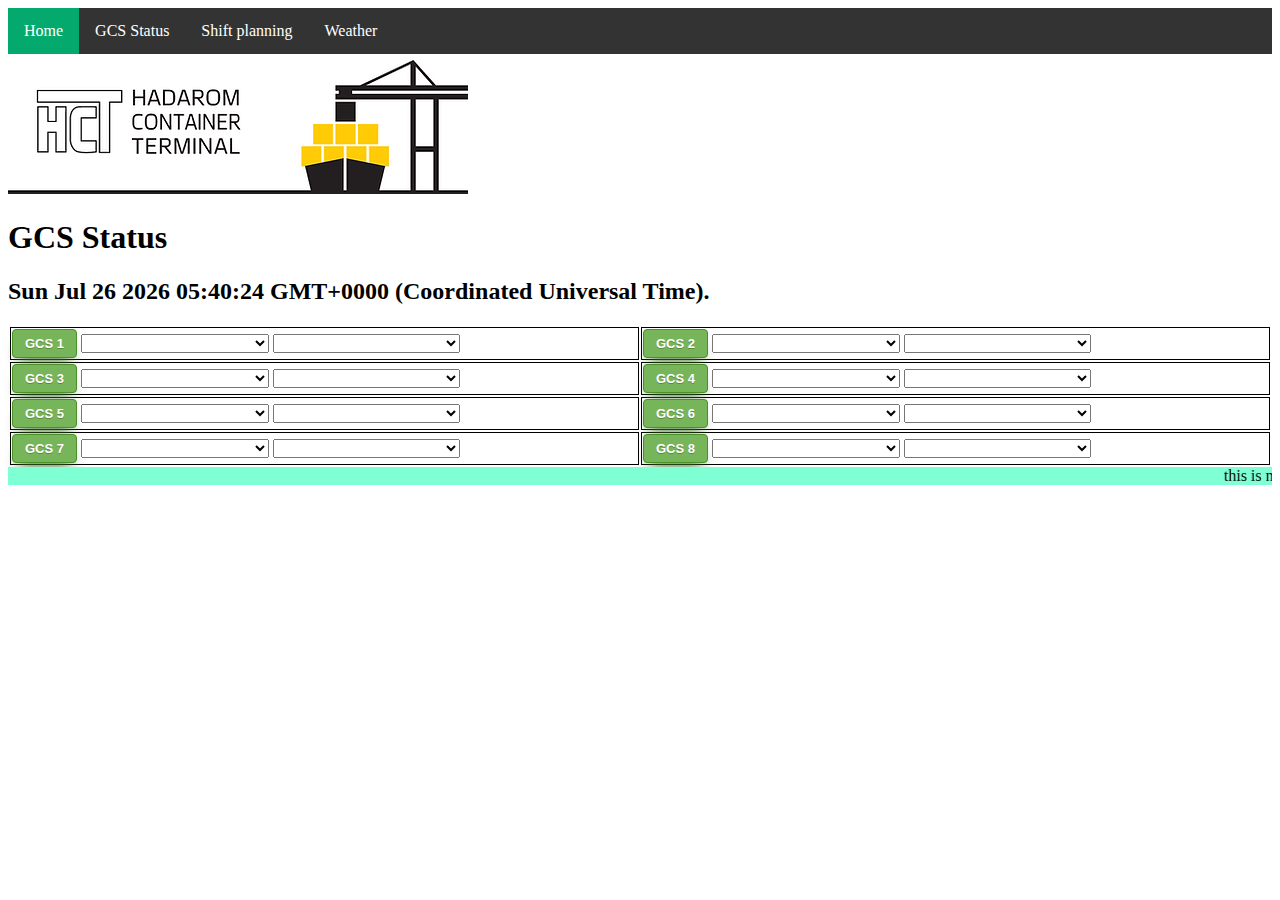
==== gcsStatus.html @ 9a5c399a "add files" ====
<!DOCTYPE html>
<html lang="en">
<head>
    <meta charset="UTF-8">
    <meta http-equiv="X-UA-Compatible" content="IE=edge">
    <meta name="viewport" content="width=device-width, initial-scale=1.0">
    <link rel="stylesheet" href="style.css">
    <script src="script.js"></script>
    <title>GCS Status</title>
</head>
<style>
    select{
        width: 30%;
    }
</style>
<header>
    <ul>
        <li><a class="active" href="index.html">Home</a></li>
        <li><a href="gcsStatus.html">GCS Status</a></li>
        <li><a href="Shift-planning.html">Shift planning</a></li>
        <li><a href="weather.html">Weather</a></li>
    </ul>
    <img src="images/HCT logo.jpeg" alt="HCT-logo">
    <h1>GCS Status</h1>
    <h2><span id='date-time'>now</span>.</h2>
    <script>
        var dt = new Date();
        document.getElementById('date-time').innerHTML=dt;
    </script>
</header>
<body>
    <table class="tableClass">
        <tr>
            <td><button id="btn1" class="myButton" onclick="BonClick('btn1')">GCS 1</button>
                <select>
                    <option value="0"></option>
                    <option value="qc1">qc1</option>
                    <option value="qc2">qc2</option>
                    <option value="qc3">qc3</option>
                    <option value="qc4">qc4</option>
                </select>
                <select>
                    <option value="0"></option>
                    <option value="Let">Let</option>
                    <option value="MSC BELLE">MSC BELLE</option>
                    <option value="YangMing">YangMing</option>
                    <option value="Not available">Not available</option>
                </select>
            </td>
            <td><button id="btn2" class="myButton" onclick="BonClick('btn2')">GCS 2</button>
                <select>
                    <option value="0"></option>
                    <option value="qc1">qc1</option>
                    <option value="qc2">qc2</option>
                    <option value="qc3">qc3</option>
                    <option value="qc4">qc4</option>
                </select>
                <select>
                    <option value="0"></option>
                    <option value="Let">Let</option>
                    <option value="MSC BELLE">MSC BELLE</option>
                    <option value="YangMing">YangMing</option>
                    <option value="Not available">Not available</option>
                </select>
            </td>
        </tr>
        <tr>
            <td><button id="btn3" class="myButton" onclick="BonClick('btn3')">GCS 3</button>
                <select>
                    <option value="0"></option>
                    <option value="qc1">qc1</option>
                    <option value="qc2">qc2</option>
                    <option value="qc3">qc3</option>
                    <option value="qc4">qc4</option>
                </select>
                <select>
                    <option value="0"></option>
                    <option value="Let">Let</option>
                    <option value="MSC BELLE">MSC BELLE</option>
                    <option value="YangMing">YangMing</option>
                    <option value="Not available">Not available</option>
                </select>
            </td>
            <td><button id="btn4" class="myButton" onclick="BonClick('btn4')">GCS 4</button>
                <select>
                    <option value="0"></option>
                    <option value="qc1">qc1</option>
                    <option value="qc2">qc2</option>
                    <option value="qc3">qc3</option>
                    <option value="qc4">qc4</option>
                </select>
                <select>
                    <option value="0"></option>
                    <option value="Let">Let</option>
                    <option value="MSC BELLE">MSC BELLE</option>
                    <option value="YangMing">YangMing</option>
                    <option value="Not available">Not available</option>
                </select>
            </td>
        </tr>
        <tr>
            <td><button id="btn5" class="myButton" onclick="BonClick('btn5')">GCS 5</button>
                <select>
                    <option value="0"></option>
                    <option value="qc1">qc1</option>
                    <option value="qc2">qc2</option>
                    <option value="qc3">qc3</option>
                    <option value="qc4">qc4</option>
                </select>
                <select>
                    <option value="0"></option>
                    <option value="Let">Let</option>
                    <option value="MSC BELLE">MSC BELLE</option>
                    <option value="YangMing">YangMing</option>
                    <option value="Not available">Not available</option>
                </select>
            </td>
            <td><button id="btn6" class="myButton" onclick="BonClick('btn6')">GCS 6</button>
                <select>
                    <option value="0"></option>
                    <option value="qc1">qc1</option>
                    <option value="qc2">qc2</option>
                    <option value="qc3">qc3</option>
                    <option value="qc4">qc4</option>
                </select>
                <select>
                    <option value="0"></option>
                    <option value="Let">Let</option>
                    <option value="MSC BELLE">MSC BELLE</option>
                    <option value="YangMing">YangMing</option>
                    <option value="Not available">Not available</option>
                </select>
            </td>
        </tr>
        <tr>
            <td><button id="btn7" class="myButton" onclick="BonClick('btn7')">GCS 7</button>
                <select>
                    <option value="0"></option>
                    <option value="qc1">qc1</option>
                    <option value="qc2">qc2</option>
                    <option value="qc3">qc3</option>
                    <option value="qc4">qc4</option>
                </select>
                <select>
                    <option value="0"></option>
                    <option value="Let">Let</option>
                    <option value="MSC BELLE">MSC BELLE</option>
                    <option value="YangMing">YangMing</option>
                    <option value="Not available">Not available</option>
                </select>
            </td>
            <td><button id="btn8" class="myButton" onclick="BonClick('btn8')">GCS 8</button>
                <select>
                    <option value="0"></option>
                    <option value="qc1">qc1</option>
                    <option value="qc2">qc2</option>
                    <option value="qc3">qc3</option>
                    <option value="qc4">qc4</option>
                </select>
                <select>
                    <option value="0"></option>
                    <option value="Let">Let</option>
                    <option value="MSC BELLE">MSC BELLE</option>
                    <option value="YangMing">YangMing</option>
                    <option value="Not available">Not available</option>
                </select>
            </td>
        </tr>
    </table>
</body>
<footer>
    <div id = messageLine>
        <marquee>this is meassage</marquee>
    </div>
</footer>
</html>
---- style.css ----
.myButton {
	
	box-shadow: 0px 10px 14px -7px #3e7327;
	/* background:linear-gradient(to bottom, #77b55a 5%, #72b352 100%); */
	background-color:#77b55a;
	border-radius:4px;
	border:1px solid #4b8f29;
	display:inline-block;
	cursor:pointer;
	color:#ffffff;
	font-family:Arial;
	font-size:13px;
	font-weight:bold;
	padding:6px 12px;
	text-decoration:none;
	text-shadow:0px 1px 0px #5b8a3c;
	
}
.myButton:hover {
	background:linear-gradient(to bottom, #72b352 5%, #77b55a 100%);
	/* background-color:#72b352; */
}
.myButton:active {
	position:relative;
	top:1px;
}

tr td{
    border: 1px solid;
}

table{
	width: 100%;
}

.gcsInfo{
	margin-left: 30%;
}

marquee{
	background-color: aquamarine;
}

footer{
	margin-top: auto;
}

select{
	width: 100%;
}


ul {
	list-style-type: none;
	margin: 0;
	padding: 0;
	overflow: hidden;
	background-color: #333;
}
  
li {
	float: left;
}

li a {
	display: block;
	color: white;
	text-align: center;
	padding: 14px 16px;
	text-decoration: none;
}

	/* Change the link color to #111 (black) on hover */
li a:hover {
	background-color: #111;
}

.active {
	background-color: #04AA6D;
  }
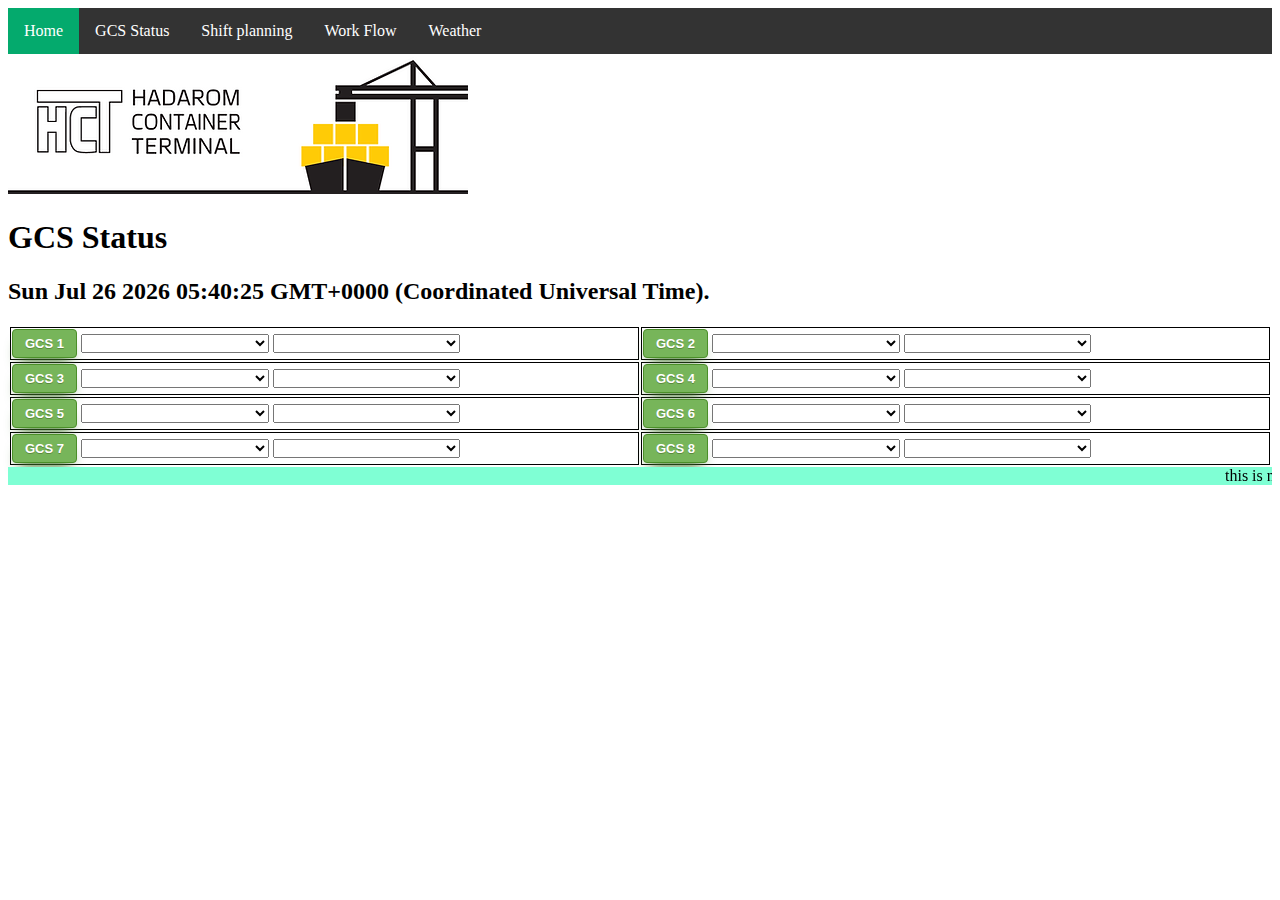
==== commit c294658b: "work flow page" ====
--- a/gcsStatus.html
+++ b/gcsStatus.html
@@ -18,6 +18,7 @@
         <li><a class="active" href="index.html">Home</a></li>
         <li><a href="gcsStatus.html">GCS Status</a></li>
         <li><a href="Shift-planning.html">Shift planning</a></li>
+        <li><a href="workFlow.html">Work Flow</a></li>
         <li><a href="weather.html">Weather</a></li>
     </ul>
     <img src="images/HCT logo.jpeg" alt="HCT-logo">
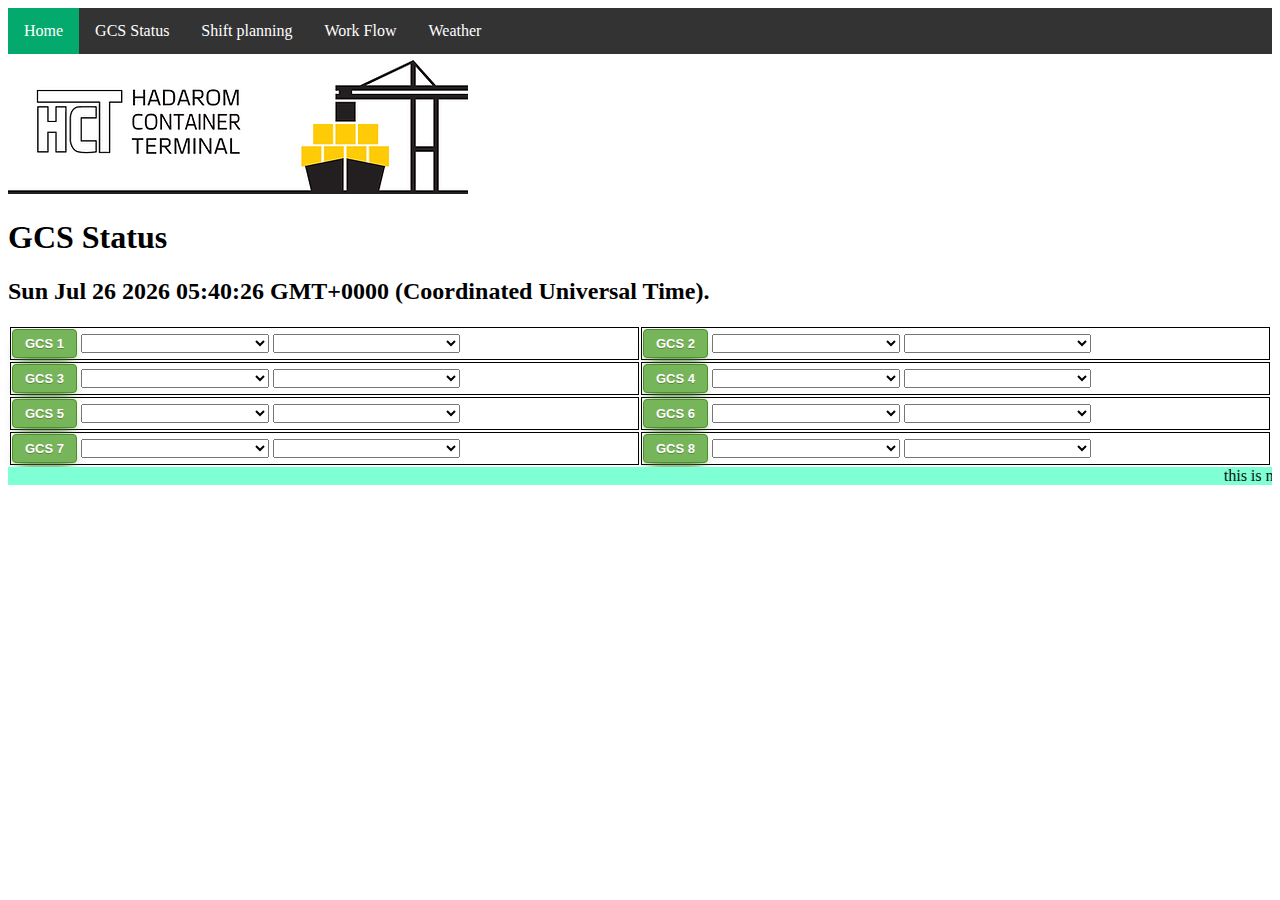
==== commit 4c31cc4b: "a" ====
--- a/gcsStatus.html
+++ b/gcsStatus.html
@@ -33,7 +33,7 @@
     <table class="tableClass">
         <tr>
             <td><button id="btn1" class="myButton" onclick="BonClick('btn1')">GCS 1</button>
-                <select>
+                <select id="select1">
                     <option value="0"></option>
                     <option value="qc1">qc1</option>
                     <option value="qc2">qc2</option>
